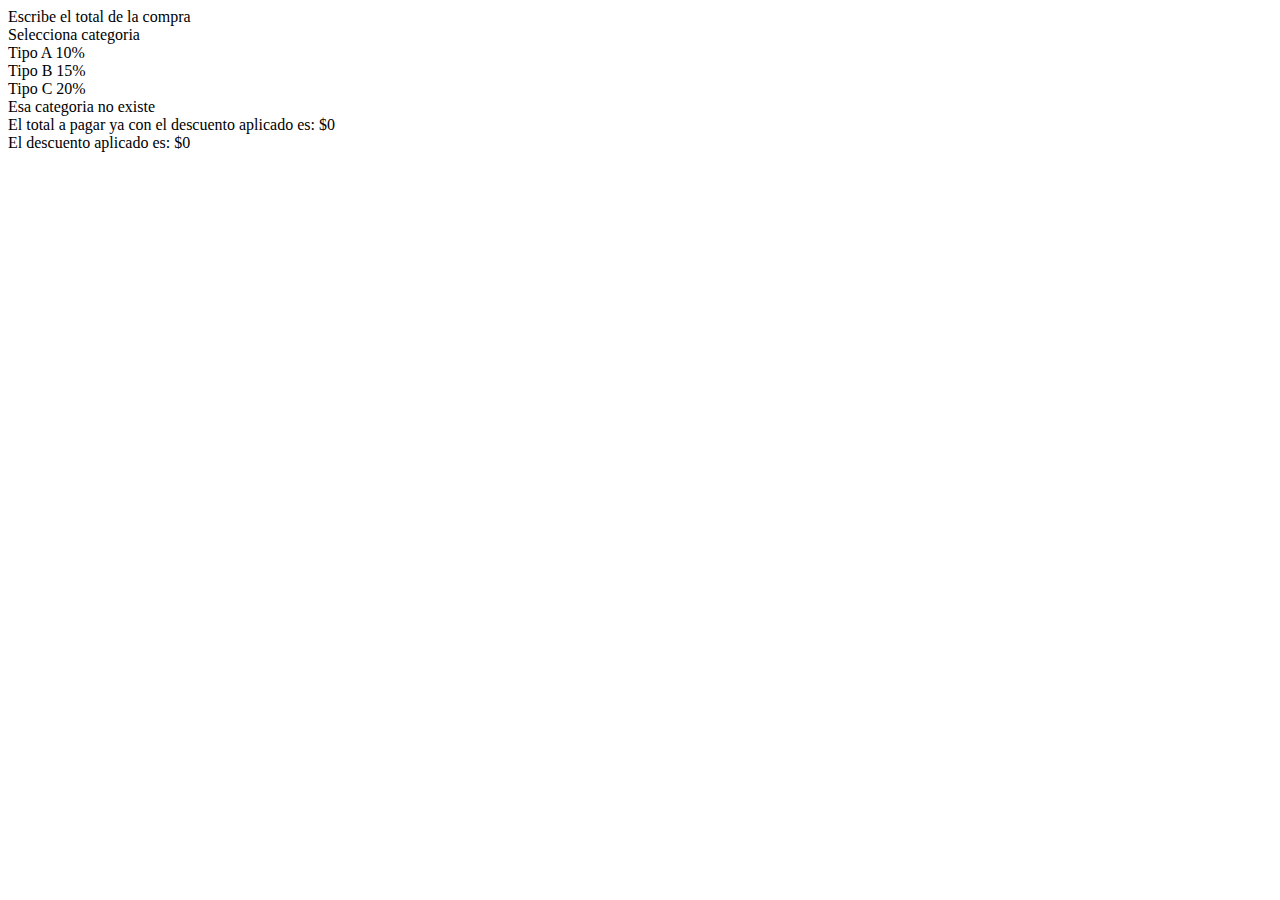
==== ejercicio1.html @ 62e07280 "hice mucho" ====
<!DOCTYPE html>
<html lang="en">
<head>
    <meta charset="UTF-8">
    <meta http-equiv="X-UA-Compatible" content="IE=edge">
    <meta name="viewport" content="width=device-width, initial-scale=1.0">
    <title>Ejercicio 1 js</title>
</head>
<body>
    <script src="ejercicio1.js"></script>
</body>
</html>
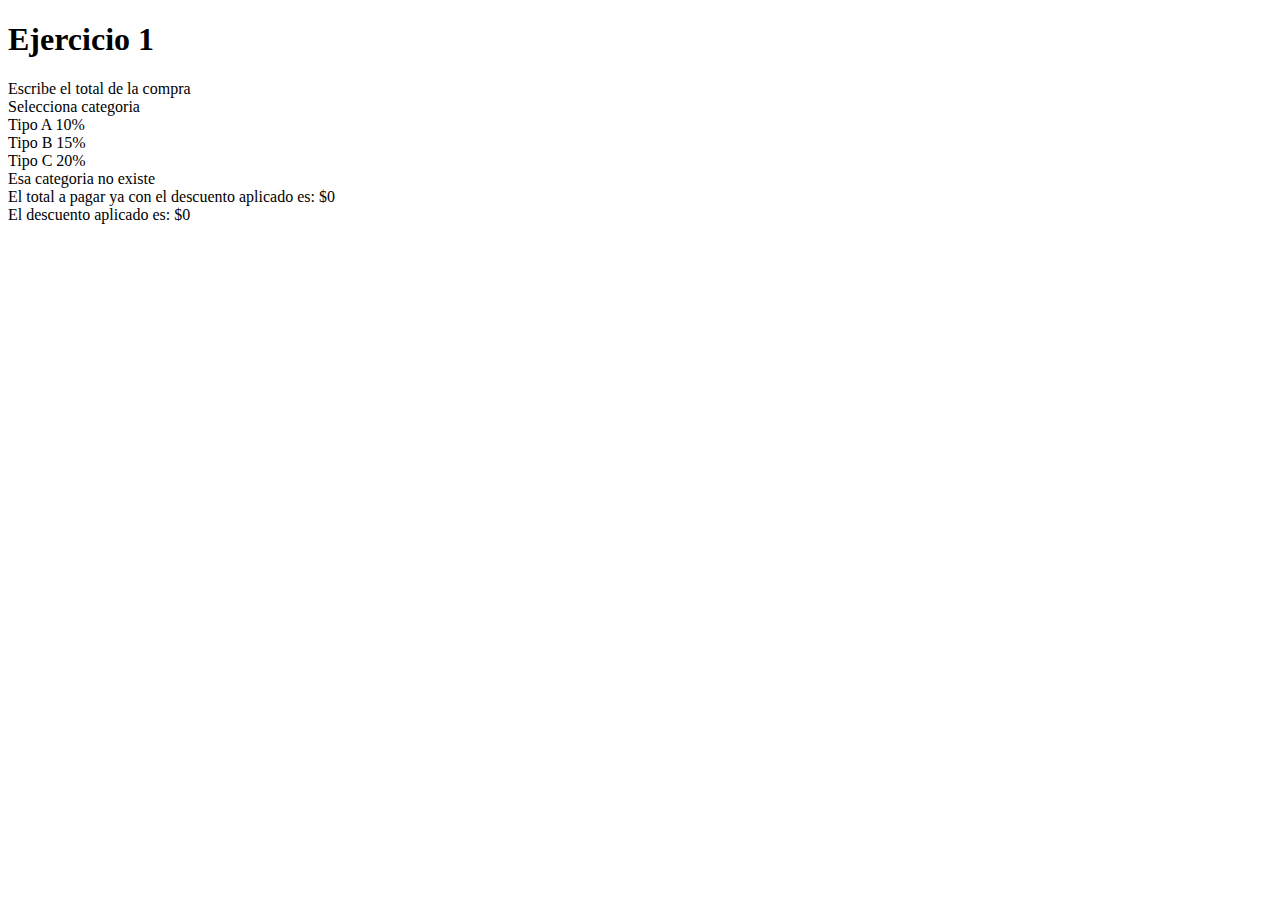
==== commit c83527ae: "act." ====
--- a/ejercicio1.html
+++ b/ejercicio1.html
@@ -7,6 +7,8 @@
     <title>Ejercicio 1 js</title>
 </head>
 <body>
+
+    <h1>Ejercicio 1</h1>
     <script src="ejercicio1.js"></script>
 </body>
 </html>